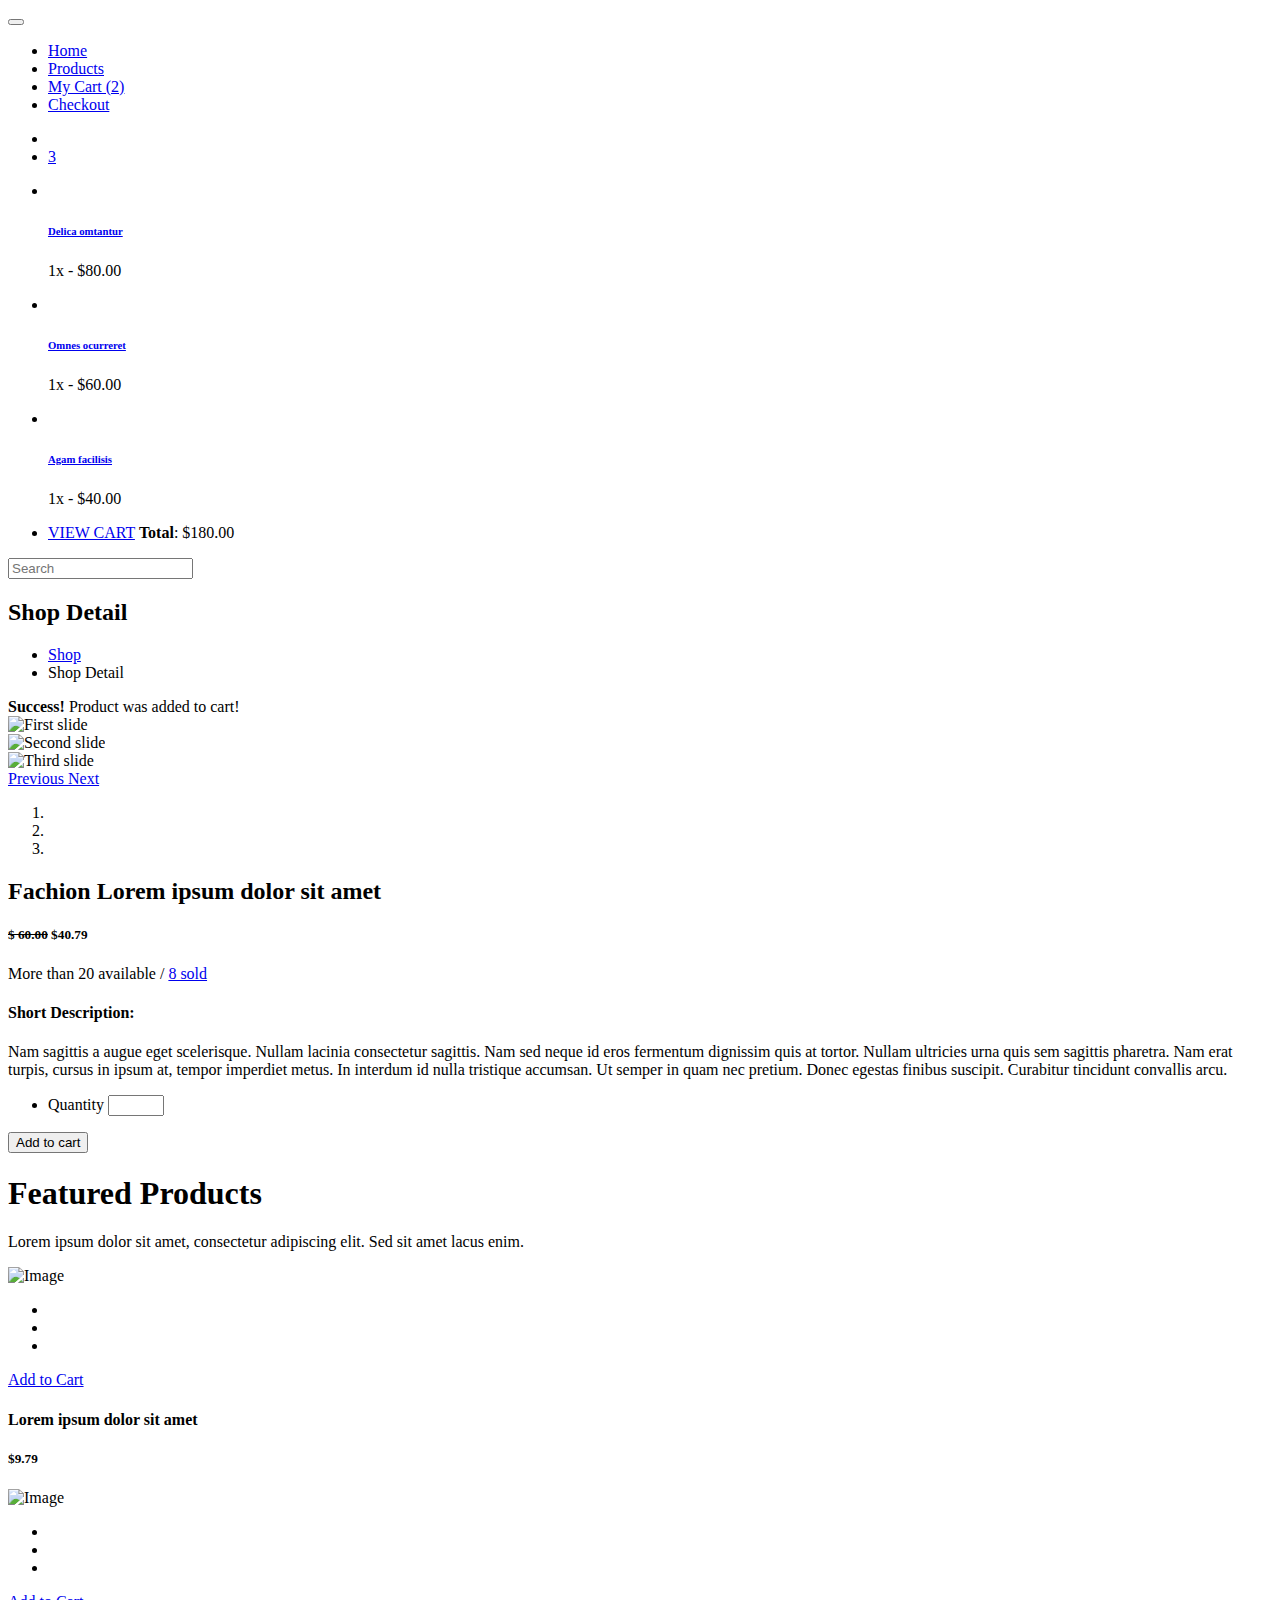
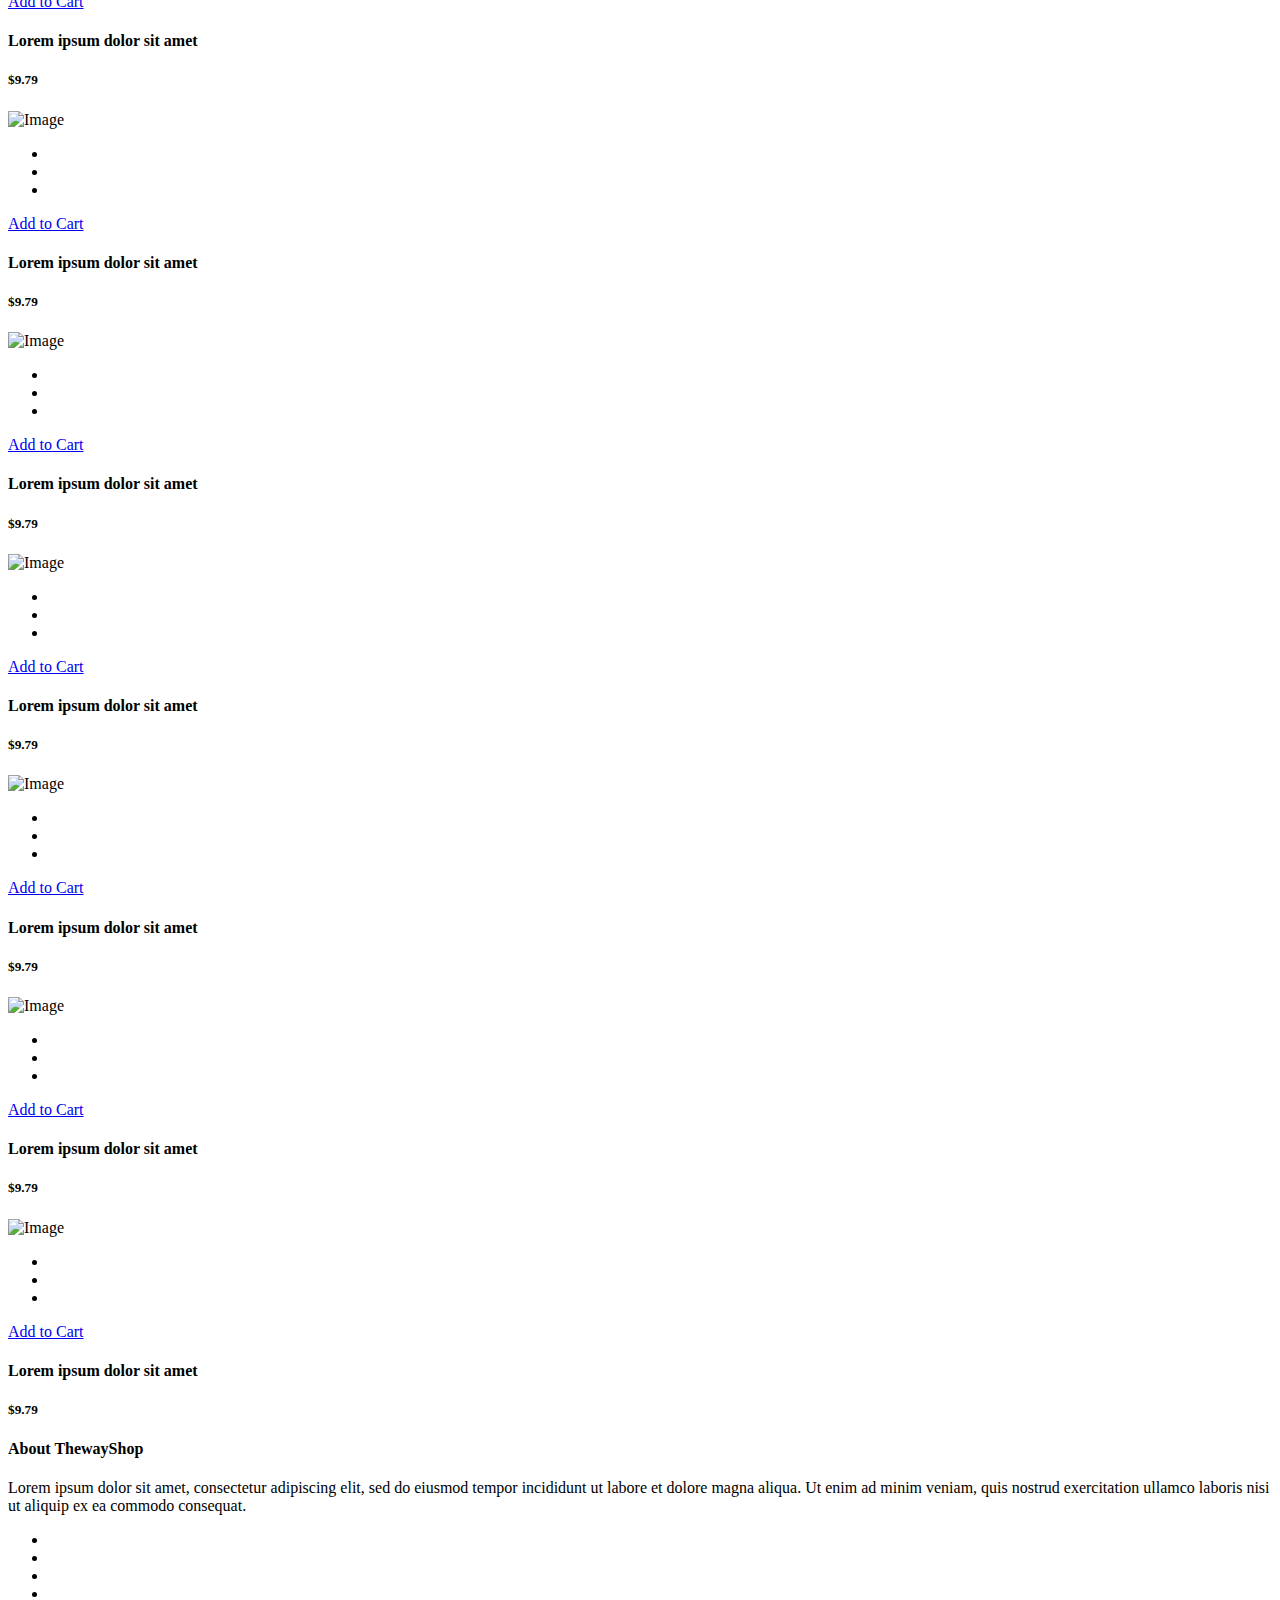
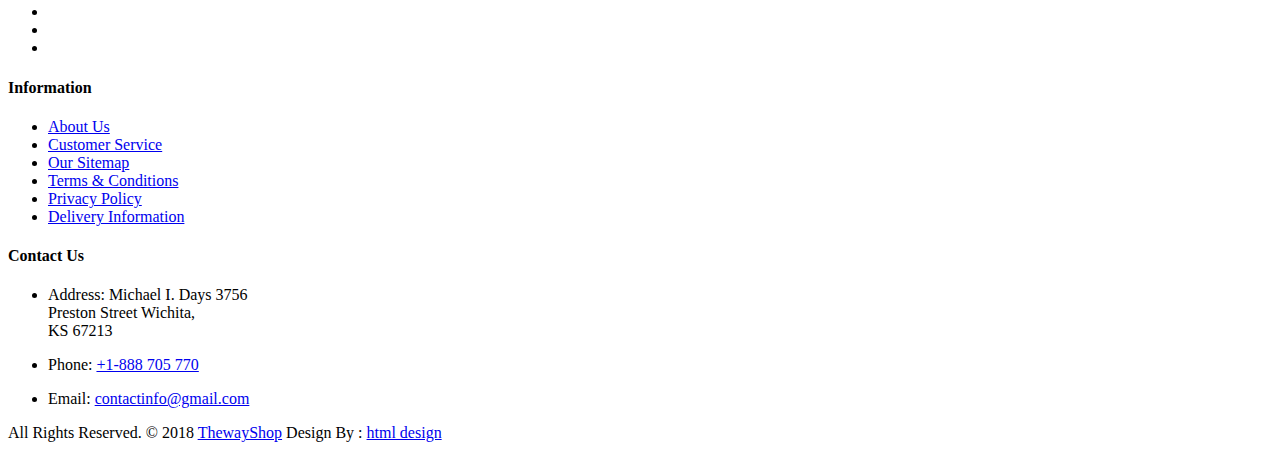
==== src/main/resources/templates/shop/product-details.html @ 65eb2da3 "Added product details view for adding product to cart with example of how to read and set cookie for" ====
<!DOCTYPE html>
<html lang="en" xmlns:th="http://www.thymeleaf.org">
<!-- Basic -->

<head>
    <meta charset="utf-8">
    <meta http-equiv="X-UA-Compatible" content="IE=edge">

    <!-- Mobile Metas -->
    <meta name="viewport" content="width=device-width, initial-scale=1">

    <!-- Site Metas -->
    <title>ThewayShop - Ecommerce Bootstrap 4 HTML Template</title>
    <meta name="keywords" content="">
    <meta name="description" content="">
    <meta name="author" content="">

    <!-- Site Icons -->
    <link rel="shortcut icon" href="/shop/images/favicon.ico" type="image/x-icon">
    <link rel="apple-touch-icon" href="/shop/images/apple-touch-icon.png">

    <!-- Bootstrap CSS -->
    <link rel="stylesheet" href="/shop/css/bootstrap.min.css">
    <!-- Site CSS -->
    <link rel="stylesheet" href="/shop/css/style.css">
    <!-- Responsive CSS -->
    <link rel="stylesheet" href="/shop/css/responsive.css">
    <!-- Custom CSS -->
    <link rel="stylesheet" href="/shop/css/custom.css">

    <!--[if lt IE 9]>
    <script src="https://oss.maxcdn.com/libs/html5shiv/3.7.0/html5shiv.js"></script>
    <script src="https://oss.maxcdn.com/libs/respond.js/1.4.2/respond.min.js"></script>
    <![endif]-->

</head>

<body>

    <!-- Start Main Top -->
    <header class="main-header">
        <!-- Start Navigation -->
        <nav class="navbar navbar-expand-lg navbar-light bg-light navbar-default bootsnav">
            <div class="container">
                <!-- Start Header Navigation -->
                <div class="navbar-header">
                    <button class="navbar-toggler" type="button" data-toggle="collapse" data-target="#navbar-menu" aria-controls="navbars-rs-food" aria-expanded="false" aria-label="Toggle navigation">
                        <i class="fa fa-bars"></i>
                    </button>
                    <a class="navbar-brand" href="/"><img src="/shop/images/logo.png" class="logo" alt=""></a>
                </div>
                <!-- End Header Navigation -->

                <!-- Collect the nav links, forms, and other content for toggling -->
                <div class="collapse navbar-collapse" id="navbar-menu">
                    <ul class="nav navbar-nav ml-auto" data-in="fadeInDown" data-out="fadeOutUp">
                        <li class="nav-item"><a class="nav-link" href="/">Home</a></li>
                        <li class="nav-item"><a class="nav-link" href="/products">Products</a></li>
                        <li class="nav-item"><a class="nav-link" href="#">My Cart (2)</a></li>
                        <li class="nav-item"><a class="nav-link" href="#">Checkout</a></li>
                    </ul>
                </div>
                <!-- /.navbar-collapse -->

                <!-- Start Atribute Navigation -->
                <div class="attr-nav">
                    <ul>
                        <li class="search"><a href="#"><i class="fa fa-search"></i></a></li>
                        <li class="side-menu"><a href="#">
                            <i class="fa fa-shopping-bag"></i>
                            <span class="badge">3</span>
                        </a></li>
                    </ul>
                </div>
                <!-- End Atribute Navigation -->
            </div>
            <!-- Start Side Menu -->
            <div class="side">
                <a href="#" class="close-side"><i class="fa fa-times"></i></a>
                <li class="cart-box">
                    <ul class="cart-list">
                        <li>
                            <a href="#" class="photo"><img src="/shop/images/img-pro-01.jpg" class="cart-thumb" alt="" /></a>
                            <h6><a href="#">Delica omtantur </a></h6>
                            <p>1x - <span class="price">$80.00</span></p>
                        </li>
                        <li>
                            <a href="#" class="photo"><img src="/shop/images/img-pro-02.jpg" class="cart-thumb" alt="" /></a>
                            <h6><a href="#">Omnes ocurreret</a></h6>
                            <p>1x - <span class="price">$60.00</span></p>
                        </li>
                        <li>
                            <a href="#" class="photo"><img src="/shop/images/img-pro-03.jpg" class="cart-thumb" alt="" /></a>
                            <h6><a href="#">Agam facilisis</a></h6>
                            <p>1x - <span class="price">$40.00</span></p>
                        </li>
                        <li class="total">
                            <a href="#" class="btn btn-default hvr-hover btn-cart">VIEW CART</a>
                            <span class="float-right"><strong>Total</strong>: $180.00</span>
                        </li>
                    </ul>
                </li>
            </div>
            <!-- End Side Menu -->
        </nav>
        <!-- End Navigation -->
    </header>
    <!-- End Main Top -->

    <!-- Start Top Search -->
    <div class="top-search">
        <div class="container">
            <div class="input-group">
                <span class="input-group-addon"><i class="fa fa-search"></i></span>
                <input type="text" class="form-control" placeholder="Search">
                <span class="input-group-addon close-search"><i class="fa fa-times"></i></span>
            </div>
        </div>
    </div>
    <!-- End Top Search -->

    <!-- Start All Title Box -->
    <div class="all-title-box">
        <div class="container">
            <div class="row">
                <div class="col-lg-12">
                    <h2>Shop Detail</h2>
                    <ul class="breadcrumb">
                        <li class="breadcrumb-item"><a href="#">Shop</a></li>
                        <li class="breadcrumb-item active">Shop Detail </li>
                    </ul>
                </div>
            </div>
        </div>
    </div>
    <!-- End All Title Box -->

    <!-- Start Shop Detail  -->
    <div class="shop-detail-box-main">
        <div class="container">
            <div th:if="${isSuccess}" class="row alert alert-success">
                <strong>Success!</strong>&nbsp;<span>Product was added to cart!</span>
            </div>
            <div class="row">
                <div class="col-xl-5 col-lg-5 col-md-6">
                    <div id="carousel-example-1" class="single-product-slider carousel slide" data-ride="carousel">
                        <div class="carousel-inner" role="listbox">
                            <div class="carousel-item active"> <img class="d-block w-100" src="/shop/images/big-img-01.jpg" alt="First slide"> </div>
                            <div class="carousel-item"> <img class="d-block w-100" src="/shop/images/big-img-02.jpg" alt="Second slide"> </div>
                            <div class="carousel-item"> <img class="d-block w-100" src="/shop/images/big-img-03.jpg" alt="Third slide"> </div>
                        </div>
                        <a class="carousel-control-prev" href="#carousel-example-1" role="button" data-slide="prev"> 
						<i class="fa fa-angle-left" aria-hidden="true"></i>
						<span class="sr-only">Previous</span> 
					</a>
                        <a class="carousel-control-next" href="#carousel-example-1" role="button" data-slide="next"> 
						<i class="fa fa-angle-right" aria-hidden="true"></i> 
						<span class="sr-only">Next</span> 
					</a>
                        <ol class="carousel-indicators">
                            <li data-target="#carousel-example-1" data-slide-to="0" class="active">
                                <img class="d-block w-100 img-fluid" src="/shop/images/smp-img-01.jpg" alt="" />
                            </li>
                            <li data-target="#carousel-example-1" data-slide-to="1">
                                <img class="d-block w-100 img-fluid" src="/shop/images/smp-img-02.jpg" alt="" />
                            </li>
                            <li data-target="#carousel-example-1" data-slide-to="2">
                                <img class="d-block w-100 img-fluid" src="/shop/images/smp-img-03.jpg" alt="" />
                            </li>
                        </ol>
                    </div>
                </div>
                <div class="col-xl-7 col-lg-7 col-md-6">
                    <div class="single-product-details">
                        <h2>Fachion Lorem ipsum dolor sit amet</h2>
                        <h5> <del>$ 60.00</del> $40.79</h5>
                        <p class="available-stock"><span> More than 20 available / <a href="#">8 sold </a></span></p>
                        <h4>Short Description:</h4>
                        <p>Nam sagittis a augue eget scelerisque. Nullam lacinia consectetur sagittis. Nam sed neque id eros fermentum dignissim quis at tortor. Nullam ultricies urna quis sem sagittis pharetra. Nam erat turpis, cursus in ipsum at,
                            tempor imperdiet metus. In interdum id nulla tristique accumsan. Ut semper in quam nec pretium. Donec egestas finibus suscipit. Curabitur tincidunt convallis arcu. </p>

                        <form method="POST" th:object="${productForm}">
                            <ul>
                                <li>
                                    <div class="form-group quantity-box">
                                        <label class="control-label">Quantity</label>
                                        <input th:field="${productForm.quantity}"
                                               th:value="${productForm.quantity}"
                                               class="form-control" min="0" max="20" type="number">
                                    </div>
                                </li>
                            </ul>
                            <div class="price-box-bar">
                                <div class="cart-and-bay-btn">
                                    <button type="submit" class="btn hvr-hover" data-fancybox-close="" >Add to cart</button>
                                </div>
                            </div>
                        </form>
                    </div>
                </div>
            </div>

            <div class="row my-5">
                <div class="col-lg-12">
                    <div class="title-all text-center">
                        <h1>Featured Products</h1>
                        <p>Lorem ipsum dolor sit amet, consectetur adipiscing elit. Sed sit amet lacus enim.</p>
                    </div>
                    <div class="featured-products-box owl-carousel owl-theme">
                        <div class="item">
                            <div class="products-single fix">
                                <div class="box-img-hover">
                                    <img src="/shop/images/img-pro-01.jpg" class="img-fluid" alt="Image">
                                    <div class="mask-icon">
                                        <ul>
                                            <li><a href="#" data-toggle="tooltip" data-placement="right" title="View"><i class="fas fa-eye"></i></a></li>
                                            <li><a href="#" data-toggle="tooltip" data-placement="right" title="Compare"><i class="fas fa-sync-alt"></i></a></li>
                                            <li><a href="#" data-toggle="tooltip" data-placement="right" title="Add to Wishlist"><i class="far fa-heart"></i></a></li>
                                        </ul>
                                        <a class="cart" href="#">Add to Cart</a>
                                    </div>
                                </div>
                                <div class="why-text">
                                    <h4>Lorem ipsum dolor sit amet</h4>
                                    <h5> $9.79</h5>
                                </div>
                            </div>
                        </div>
                        <div class="item">
                            <div class="products-single fix">
                                <div class="box-img-hover">
                                    <img src="/shop/images/img-pro-02.jpg" class="img-fluid" alt="Image">
                                    <div class="mask-icon">
                                        <ul>
                                            <li><a href="#" data-toggle="tooltip" data-placement="right" title="View"><i class="fas fa-eye"></i></a></li>
                                            <li><a href="#" data-toggle="tooltip" data-placement="right" title="Compare"><i class="fas fa-sync-alt"></i></a></li>
                                            <li><a href="#" data-toggle="tooltip" data-placement="right" title="Add to Wishlist"><i class="far fa-heart"></i></a></li>
                                        </ul>
                                        <a class="cart" href="#">Add to Cart</a>
                                    </div>
                                </div>
                                <div class="why-text">
                                    <h4>Lorem ipsum dolor sit amet</h4>
                                    <h5> $9.79</h5>
                                </div>
                            </div>
                        </div>
                        <div class="item">
                            <div class="products-single fix">
                                <div class="box-img-hover">
                                    <img src="/shop/images/img-pro-03.jpg" class="img-fluid" alt="Image">
                                    <div class="mask-icon">
                                        <ul>
                                            <li><a href="#" data-toggle="tooltip" data-placement="right" title="View"><i class="fas fa-eye"></i></a></li>
                                            <li><a href="#" data-toggle="tooltip" data-placement="right" title="Compare"><i class="fas fa-sync-alt"></i></a></li>
                                            <li><a href="#" data-toggle="tooltip" data-placement="right" title="Add to Wishlist"><i class="far fa-heart"></i></a></li>
                                        </ul>
                                        <a class="cart" href="#">Add to Cart</a>
                                    </div>
                                </div>
                                <div class="why-text">
                                    <h4>Lorem ipsum dolor sit amet</h4>
                                    <h5> $9.79</h5>
                                </div>
                            </div>
                        </div>
                        <div class="item">
                            <div class="products-single fix">
                                <div class="box-img-hover">
                                    <img src="/shop/images/img-pro-04.jpg" class="img-fluid" alt="Image">
                                    <div class="mask-icon">
                                        <ul>
                                            <li><a href="#" data-toggle="tooltip" data-placement="right" title="View"><i class="fas fa-eye"></i></a></li>
                                            <li><a href="#" data-toggle="tooltip" data-placement="right" title="Compare"><i class="fas fa-sync-alt"></i></a></li>
                                            <li><a href="#" data-toggle="tooltip" data-placement="right" title="Add to Wishlist"><i class="far fa-heart"></i></a></li>
                                        </ul>
                                        <a class="cart" href="#">Add to Cart</a>
                                    </div>
                                </div>
                                <div class="why-text">
                                    <h4>Lorem ipsum dolor sit amet</h4>
                                    <h5> $9.79</h5>
                                </div>
                            </div>
                        </div>
                        <div class="item">
                            <div class="products-single fix">
                                <div class="box-img-hover">
                                    <img src="/shop/images/img-pro-01.jpg" class="img-fluid" alt="Image">
                                    <div class="mask-icon">
                                        <ul>
                                            <li><a href="#" data-toggle="tooltip" data-placement="right" title="View"><i class="fas fa-eye"></i></a></li>
                                            <li><a href="#" data-toggle="tooltip" data-placement="right" title="Compare"><i class="fas fa-sync-alt"></i></a></li>
                                            <li><a href="#" data-toggle="tooltip" data-placement="right" title="Add to Wishlist"><i class="far fa-heart"></i></a></li>
                                        </ul>
                                        <a class="cart" href="#">Add to Cart</a>
                                    </div>
                                </div>
                                <div class="why-text">
                                    <h4>Lorem ipsum dolor sit amet</h4>
                                    <h5> $9.79</h5>
                                </div>
                            </div>
                        </div>
                        <div class="item">
                            <div class="products-single fix">
                                <div class="box-img-hover">
                                    <img src="/shop/images/img-pro-02.jpg" class="img-fluid" alt="Image">
                                    <div class="mask-icon">
                                        <ul>
                                            <li><a href="#" data-toggle="tooltip" data-placement="right" title="View"><i class="fas fa-eye"></i></a></li>
                                            <li><a href="#" data-toggle="tooltip" data-placement="right" title="Compare"><i class="fas fa-sync-alt"></i></a></li>
                                            <li><a href="#" data-toggle="tooltip" data-placement="right" title="Add to Wishlist"><i class="far fa-heart"></i></a></li>
                                        </ul>
                                        <a class="cart" href="#">Add to Cart</a>
                                    </div>
                                </div>
                                <div class="why-text">
                                    <h4>Lorem ipsum dolor sit amet</h4>
                                    <h5> $9.79</h5>
                                </div>
                            </div>
                        </div>
                        <div class="item">
                            <div class="products-single fix">
                                <div class="box-img-hover">
                                    <img src="/shop/images/img-pro-03.jpg" class="img-fluid" alt="Image">
                                    <div class="mask-icon">
                                        <ul>
                                            <li><a href="#" data-toggle="tooltip" data-placement="right" title="View"><i class="fas fa-eye"></i></a></li>
                                            <li><a href="#" data-toggle="tooltip" data-placement="right" title="Compare"><i class="fas fa-sync-alt"></i></a></li>
                                            <li><a href="#" data-toggle="tooltip" data-placement="right" title="Add to Wishlist"><i class="far fa-heart"></i></a></li>
                                        </ul>
                                        <a class="cart" href="#">Add to Cart</a>
                                    </div>
                                </div>
                                <div class="why-text">
                                    <h4>Lorem ipsum dolor sit amet</h4>
                                    <h5> $9.79</h5>
                                </div>
                            </div>
                        </div>
                        <div class="item">
                            <div class="products-single fix">
                                <div class="box-img-hover">
                                    <img src="/shop/images/img-pro-04.jpg" class="img-fluid" alt="Image">
                                    <div class="mask-icon">
                                        <ul>
                                            <li><a href="#" data-toggle="tooltip" data-placement="right" title="View"><i class="fas fa-eye"></i></a></li>
                                            <li><a href="#" data-toggle="tooltip" data-placement="right" title="Compare"><i class="fas fa-sync-alt"></i></a></li>
                                            <li><a href="#" data-toggle="tooltip" data-placement="right" title="Add to Wishlist"><i class="far fa-heart"></i></a></li>
                                        </ul>
                                        <a class="cart" href="#">Add to Cart</a>
                                    </div>
                                </div>
                                <div class="why-text">
                                    <h4>Lorem ipsum dolor sit amet</h4>
                                    <h5> $9.79</h5>
                                </div>
                            </div>
                        </div>
                    </div>
                </div>
            </div>

        </div>
    </div>
    <!-- End Cart -->

    <!-- Start Footer  -->
    <footer>
        <div class="footer-main">
            <div class="container">
                <div class="row">
                    <div class="col-lg-4 col-md-12 col-sm-12">
                        <div class="footer-widget">
                            <h4>About ThewayShop</h4>
                            <p>Lorem ipsum dolor sit amet, consectetur adipiscing elit, sed do eiusmod tempor incididunt ut labore et dolore magna aliqua. Ut enim ad minim veniam, quis nostrud exercitation ullamco laboris nisi ut aliquip ex ea commodo consequat.
                                </p>
                            <ul>
                                <li><a href="#"><i class="fab fa-facebook" aria-hidden="true"></i></a></li>
                                <li><a href="#"><i class="fab fa-twitter" aria-hidden="true"></i></a></li>
                                <li><a href="#"><i class="fab fa-linkedin" aria-hidden="true"></i></a></li>
                                <li><a href="#"><i class="fab fa-google-plus" aria-hidden="true"></i></a></li>
                                <li><a href="#"><i class="fa fa-rss" aria-hidden="true"></i></a></li>
                                <li><a href="#"><i class="fab fa-pinterest-p" aria-hidden="true"></i></a></li>
                                <li><a href="#"><i class="fab fa-whatsapp" aria-hidden="true"></i></a></li>
                            </ul>
                        </div>
                    </div>
                    <div class="col-lg-4 col-md-12 col-sm-12">
                        <div class="footer-link">
                            <h4>Information</h4>
                            <ul>
                                <li><a href="#">About Us</a></li>
                                <li><a href="#">Customer Service</a></li>
                                <li><a href="#">Our Sitemap</a></li>
                                <li><a href="#">Terms &amp; Conditions</a></li>
                                <li><a href="#">Privacy Policy</a></li>
                                <li><a href="#">Delivery Information</a></li>
                            </ul>
                        </div>
                    </div>
                    <div class="col-lg-4 col-md-12 col-sm-12">
                        <div class="footer-link-contact">
                            <h4>Contact Us</h4>
                            <ul>
                                <li>
                                    <p><i class="fas fa-map-marker-alt"></i>Address: Michael I. Days 3756 <br>Preston Street Wichita,<br> KS 67213 </p>
                                </li>
                                <li>
                                    <p><i class="fas fa-phone-square"></i>Phone: <a href="tel:+1-888705770">+1-888 705 770</a></p>
                                </li>
                                <li>
                                    <p><i class="fas fa-envelope"></i>Email: <a href="mailto:contactinfo@gmail.com">contactinfo@gmail.com</a></p>
                                </li>
                            </ul>
                        </div>
                    </div>
                </div>
            </div>
        </div>
    </footer>
    <!-- End Footer  -->

    <!-- Start copyright  -->
    <div class="footer-copyright">
        <p class="footer-company">All Rights Reserved. &copy; 2018 <a href="#">ThewayShop</a> Design By :
            <a href="https://html.design/">html design</a></p>
    </div>
    <!-- End copyright  -->

    <a href="#" id="back-to-top" title="Back to top" style="display: none;">&uarr;</a>

    <!-- ALL JS FILES -->
    <script src="/shop/js/jquery-3.2.1.min.js"></script>
    <script src="/shop/js/popper.min.js"></script>
    <script src="/shop/js/bootstrap.min.js"></script>
    <!-- ALL PLUGINS -->
    <script src="/shop/js/jquery.superslides.min.js"></script>
    <script src="/shop/js/bootstrap-select.js"></script>
    <script src="/shop/js/inewsticker.js"></script>
    <script src="/shop/js/bootsnav.js"></script>
    <script src="/shop/js/images-loded.min.js"></script>
    <script src="/shop/js/isotope.min.js"></script>
    <script src="/shop/js/owl.carousel.min.js"></script>
    <script src="/shop/js/baguetteBox.min.js"></script>
    <script src="/shop/js/form-validator.min.js"></script>
    <script src="/shop/js/contact-form-script.js"></script>
    <script src="/shop/js/custom.js"></script>
</body>

</html>
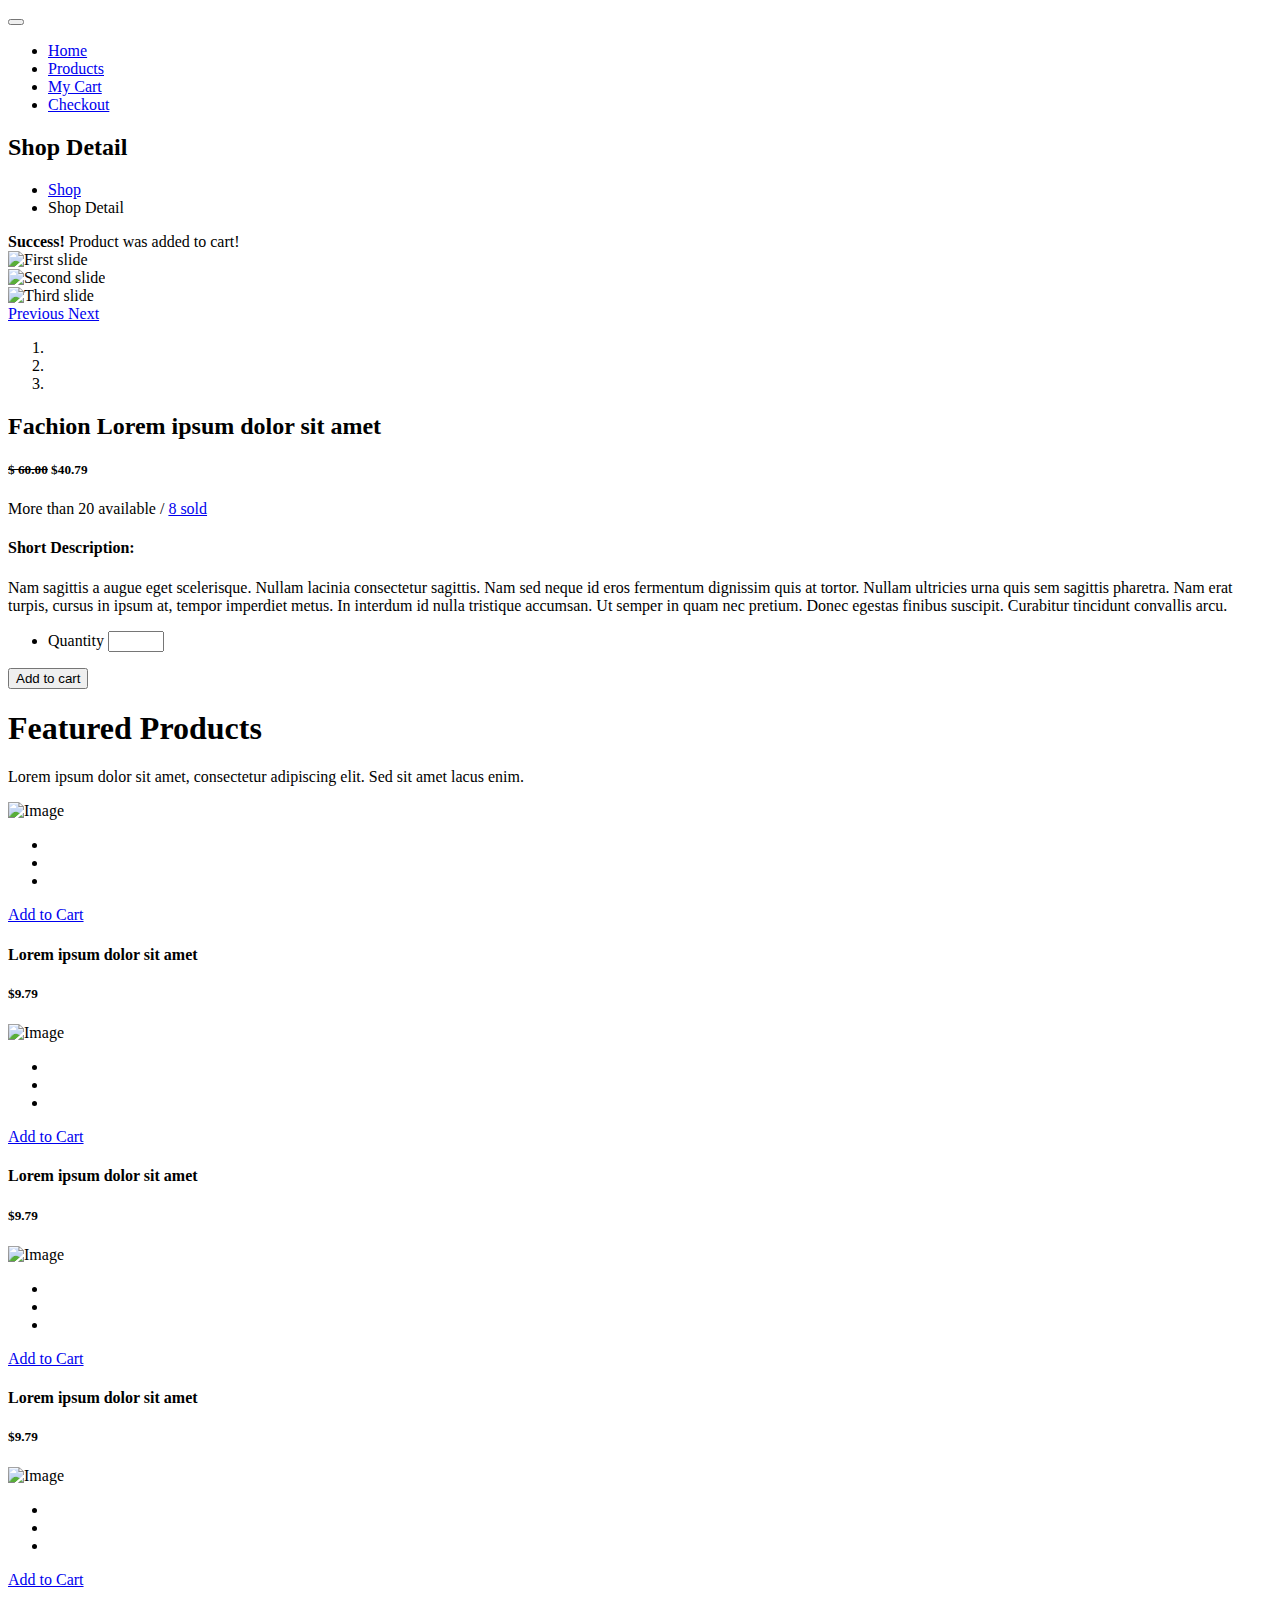
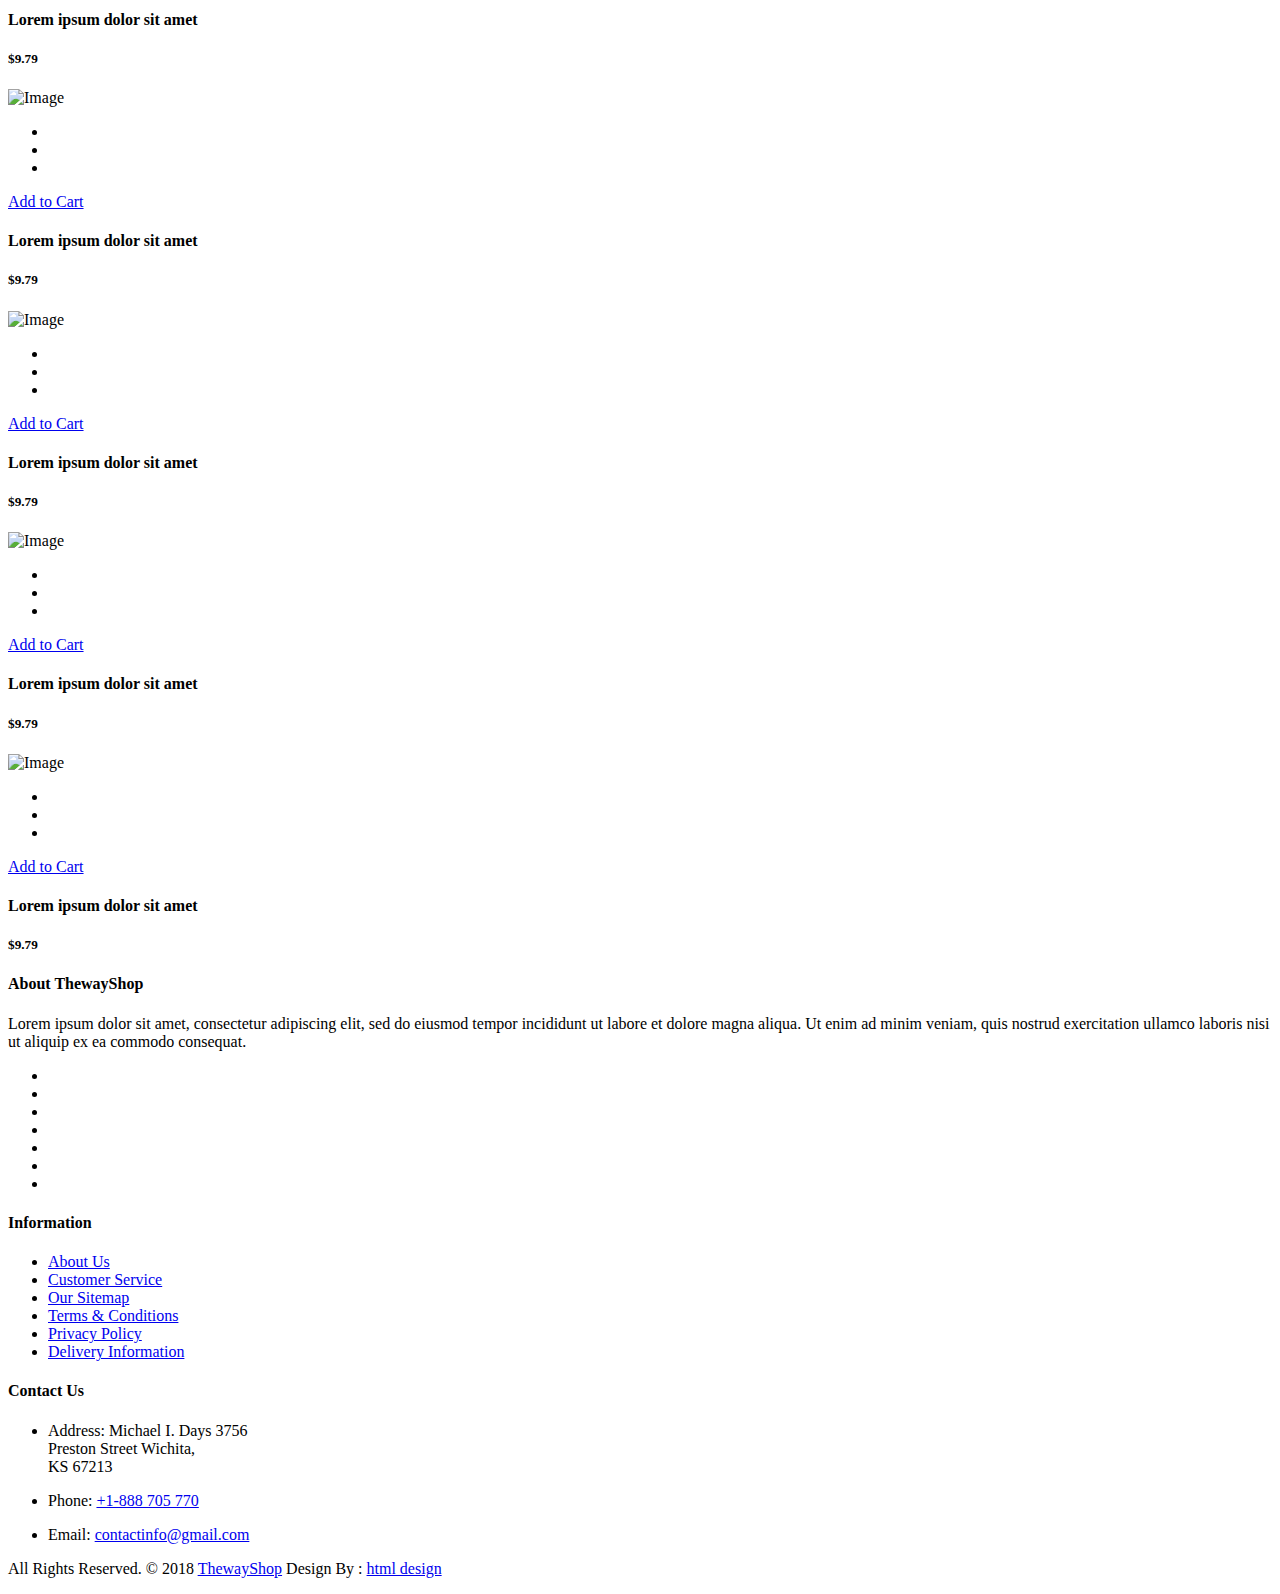
==== commit f7259066: "checkout view / controller and model example + updated navigation" ====
--- a/src/main/resources/templates/shop/product-details.html
+++ b/src/main/resources/templates/shop/product-details.html
@@ -37,87 +37,35 @@
 
 <body>
 
-    <!-- Start Main Top -->
-    <header class="main-header">
-        <!-- Start Navigation -->
-        <nav class="navbar navbar-expand-lg navbar-light bg-light navbar-default bootsnav">
-            <div class="container">
-                <!-- Start Header Navigation -->
-                <div class="navbar-header">
-                    <button class="navbar-toggler" type="button" data-toggle="collapse" data-target="#navbar-menu" aria-controls="navbars-rs-food" aria-expanded="false" aria-label="Toggle navigation">
-                        <i class="fa fa-bars"></i>
-                    </button>
-                    <a class="navbar-brand" href="/"><img src="/shop/images/logo.png" class="logo" alt=""></a>
-                </div>
-                <!-- End Header Navigation -->
-
-                <!-- Collect the nav links, forms, and other content for toggling -->
-                <div class="collapse navbar-collapse" id="navbar-menu">
-                    <ul class="nav navbar-nav ml-auto" data-in="fadeInDown" data-out="fadeOutUp">
-                        <li class="nav-item"><a class="nav-link" href="/">Home</a></li>
-                        <li class="nav-item"><a class="nav-link" href="/products">Products</a></li>
-                        <li class="nav-item"><a class="nav-link" href="#">My Cart (2)</a></li>
-                        <li class="nav-item"><a class="nav-link" href="#">Checkout</a></li>
-                    </ul>
-                </div>
-                <!-- /.navbar-collapse -->
-
-                <!-- Start Atribute Navigation -->
-                <div class="attr-nav">
-                    <ul>
-                        <li class="search"><a href="#"><i class="fa fa-search"></i></a></li>
-                        <li class="side-menu"><a href="#">
-                            <i class="fa fa-shopping-bag"></i>
-                            <span class="badge">3</span>
-                        </a></li>
-                    </ul>
-                </div>
-                <!-- End Atribute Navigation -->
-            </div>
-            <!-- Start Side Menu -->
-            <div class="side">
-                <a href="#" class="close-side"><i class="fa fa-times"></i></a>
-                <li class="cart-box">
-                    <ul class="cart-list">
-                        <li>
-                            <a href="#" class="photo"><img src="/shop/images/img-pro-01.jpg" class="cart-thumb" alt="" /></a>
-                            <h6><a href="#">Delica omtantur </a></h6>
-                            <p>1x - <span class="price">$80.00</span></p>
-                        </li>
-                        <li>
-                            <a href="#" class="photo"><img src="/shop/images/img-pro-02.jpg" class="cart-thumb" alt="" /></a>
-                            <h6><a href="#">Omnes ocurreret</a></h6>
-                            <p>1x - <span class="price">$60.00</span></p>
-                        </li>
-                        <li>
-                            <a href="#" class="photo"><img src="/shop/images/img-pro-03.jpg" class="cart-thumb" alt="" /></a>
-                            <h6><a href="#">Agam facilisis</a></h6>
-                            <p>1x - <span class="price">$40.00</span></p>
-                        </li>
-                        <li class="total">
-                            <a href="#" class="btn btn-default hvr-hover btn-cart">VIEW CART</a>
-                            <span class="float-right"><strong>Total</strong>: $180.00</span>
-                        </li>
-                    </ul>
-                </li>
-            </div>
-            <!-- End Side Menu -->
-        </nav>
-        <!-- End Navigation -->
-    </header>
-    <!-- End Main Top -->
-
-    <!-- Start Top Search -->
-    <div class="top-search">
+<!-- Start Main Top -->
+<header class="main-header">
+    <!-- Start Navigation -->
+    <nav class="navbar navbar-expand-lg navbar-light bg-light navbar-default bootsnav">
         <div class="container">
-            <div class="input-group">
-                <span class="input-group-addon"><i class="fa fa-search"></i></span>
-                <input type="text" class="form-control" placeholder="Search">
-                <span class="input-group-addon close-search"><i class="fa fa-times"></i></span>
-            </div>
+            <!-- Start Header Navigation -->
+            <div class="navbar-header">
+                <button class="navbar-toggler" type="button" data-toggle="collapse" data-target="#navbar-menu" aria-controls="navbars-rs-food" aria-expanded="false" aria-label="Toggle navigation">
+                    <i class="fa fa-bars"></i>
+                </button>
+                <a class="navbar-brand" href="/"><img src="/shop/images/logo.png" class="logo" alt=""></a>
+            </div>
+            <!-- End Header Navigation -->
+
+            <!-- Collect the nav links, forms, and other content for toggling -->
+            <div class="collapse navbar-collapse" id="navbar-menu">
+                <ul class="nav navbar-nav ml-auto" data-in="fadeInDown" data-out="fadeOutUp">
+                    <li class="nav-item"><a class="nav-link" href="/">Home</a></li>
+                    <li class="nav-item"><a class="nav-link" href="/products">Products</a></li>
+                    <li class="nav-item"><a class="nav-link" href="/cart">My Cart</a></li>
+                    <li class="nav-item"><a class="nav-link" href="/checkout">Checkout</a></li>
+                </ul>
+            </div>
+            <!-- /.navbar-collapse -->
         </div>
-    </div>
-    <!-- End Top Search -->
+    </nav>
+    <!-- End Navigation -->
+</header>
+<!-- End Main Top -->
 
     <!-- Start All Title Box -->
     <div class="all-title-box">
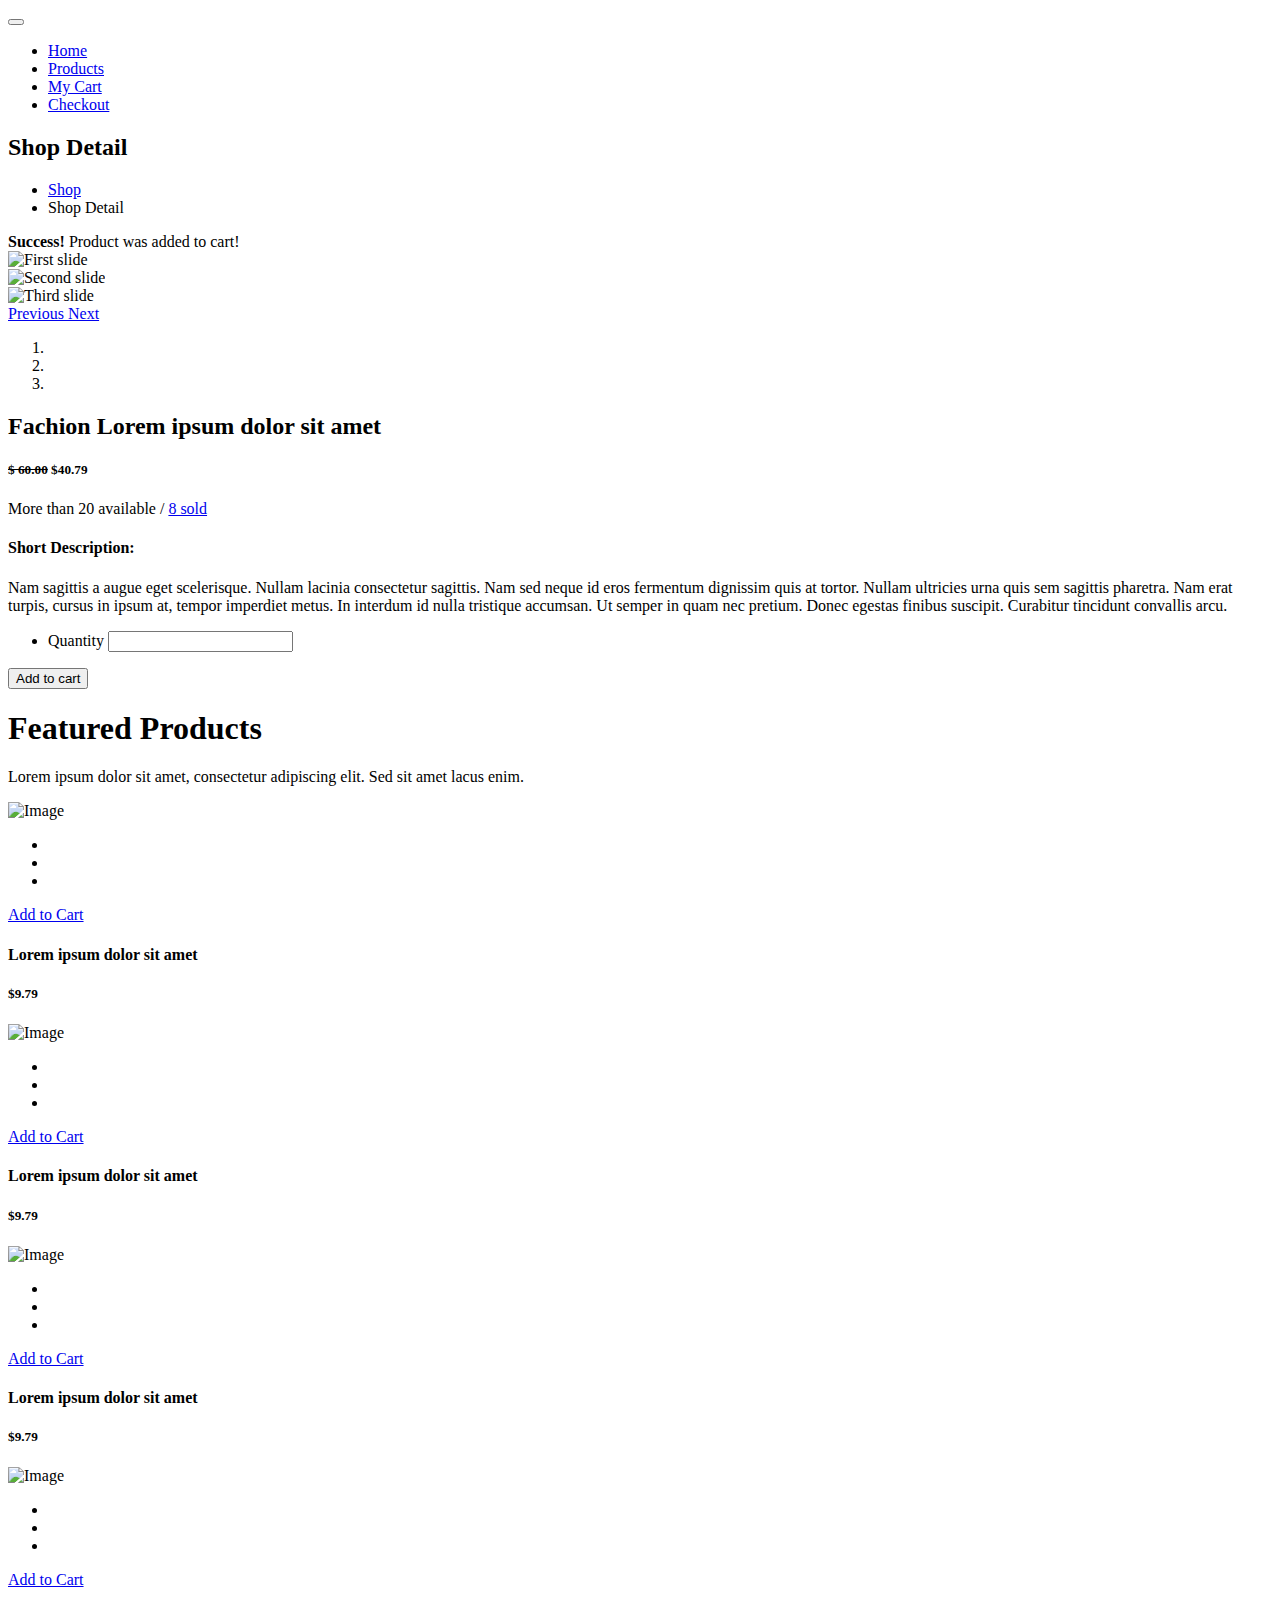
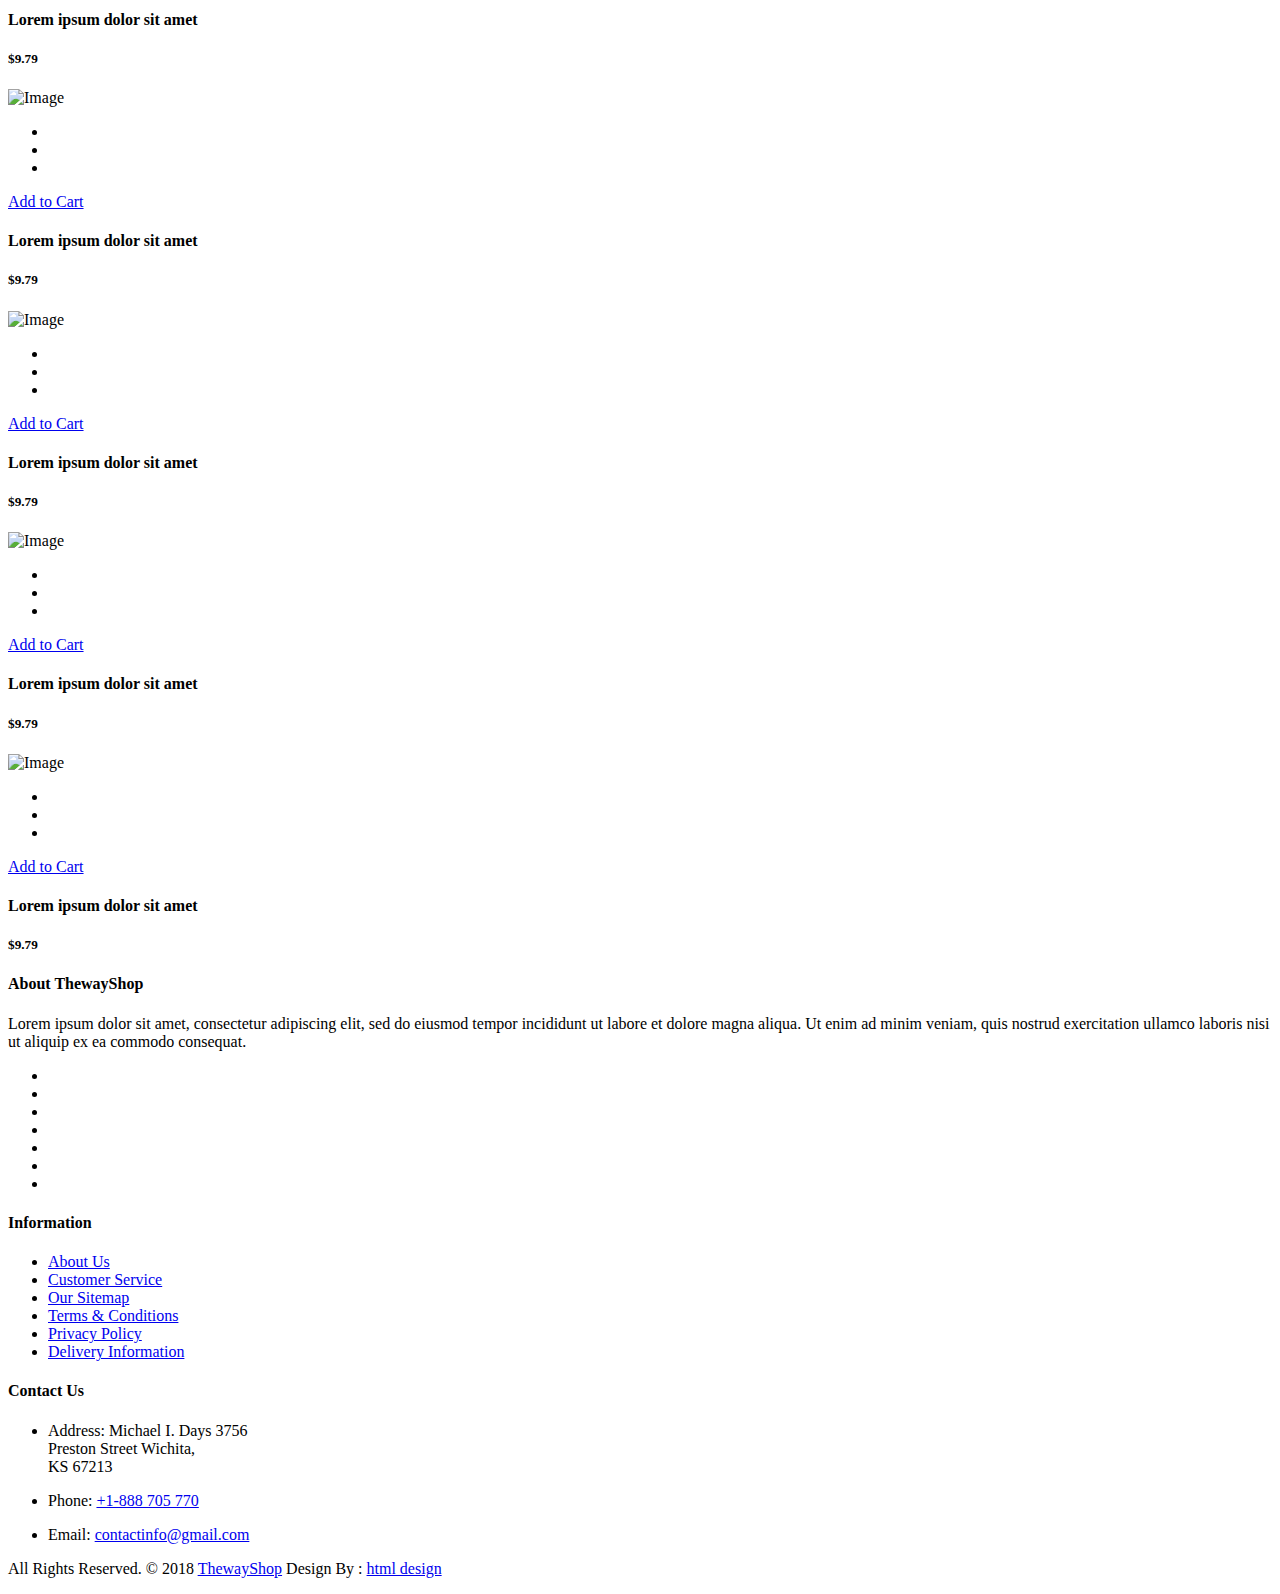
==== commit d3d621f8: "JSR-303 field and class level validation examples (see product details change and checkout change)" ====
--- a/src/main/resources/templates/shop/product-details.html
+++ b/src/main/resources/templates/shop/product-details.html
@@ -127,14 +127,19 @@
                         <p>Nam sagittis a augue eget scelerisque. Nullam lacinia consectetur sagittis. Nam sed neque id eros fermentum dignissim quis at tortor. Nullam ultricies urna quis sem sagittis pharetra. Nam erat turpis, cursus in ipsum at,
                             tempor imperdiet metus. In interdum id nulla tristique accumsan. Ut semper in quam nec pretium. Donec egestas finibus suscipit. Curabitur tincidunt convallis arcu. </p>
 
-                        <form method="POST" th:object="${productForm}">
+                        <form method="POST" th:object="${addProductToCartForm}">
                             <ul>
                                 <li>
-                                    <div class="form-group quantity-box">
-                                        <label class="control-label">Quantity</label>
-                                        <input th:field="${productForm.quantity}"
-                                               th:value="${productForm.quantity}"
-                                               class="form-control" min="0" max="20" type="number">
+                                    <div class="form-group quantity-box" style="margin-bottom: 0.7rem;">
+                                        <label class="control-label"
+                                               th:classappend="${#fields.hasErrors('quantity')} ? text-danger : ''">Quantity</label>
+                                        <input th:field="${addProductToCartForm.quantity}"
+                                               th:value="${addProductToCartForm.quantity}"
+                                               class="form-control" min="1" type="number"
+                                               th:classappend="${#fields.hasErrors('quantity')} ? is-invalid : ''">
+                                        <div th:if="${#fields.hasErrors('quantity')}"
+                                             th:errors="*{quantity}"
+                                             th:classappend="${#fields.hasErrors('quantity')} ? text-danger : ''"></div>
                                     </div>
                                 </li>
                             </ul>
